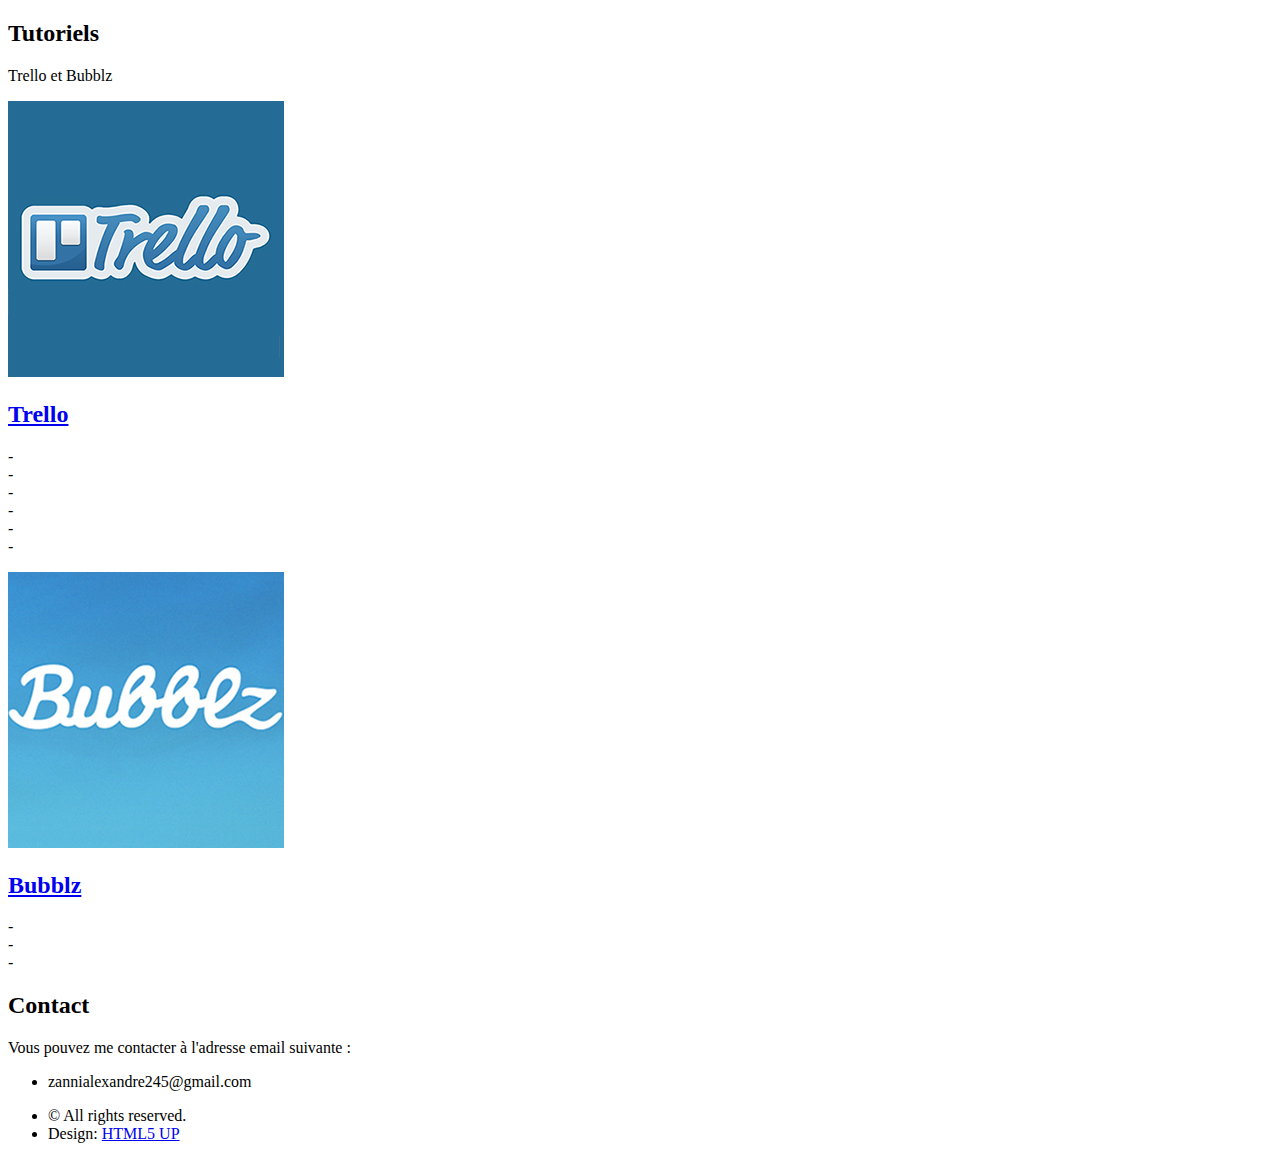
==== index.html @ 70304eeb "Add files via upload" ====
<!DOCTYPE HTML>
<!--
	Solid State by HTML5 UP
	html5up.net | @ajlkn
	Free for personal and commercial use under the CCA 3.0 license (html5up.net/license)
-->
<html>
	<head>
		<title>Accueil - Tutoriels Trello et Bubblz</title>
		<meta charset="utf-8" />
		<meta name="viewport" content="width=device-width, initial-scale=1, user-scalable=no" />
		<link rel="stylesheet" href="assets/css/main.css" />
		<noscript><link rel="stylesheet" href="assets/css/noscript.css" /></noscript>
	</head>
	<body class="is-preload">

		<!-- Page Wrapper 
			<div id="page-wrapper">

				Header 
					<header id="header" class="alt">
						<h1><a href="index.html">Tutoriels</a></h1>
						<nav>
							<a href="#menu">Menu</a>
						</nav>
					</header>
		-->

			<!--Menu
					<nav id="menu">
						<div class="inner">
							<h2>Menu</h2>
							<ul class="links">
								<li><a href="index.html">Home</a></li>
								<li><a href="generic.html">Thesis subject</a></li>
								<li><a href="About Monumental Architecture Sicily.html">Monumental Architecture</a></li>
								<li><a href="Glossary Greek Architecture.html">Glossary Architecture</a></li>
								<li><a href="elements.html">Elements</a></li> 
								 <li><a href="#">Log In</a></li> 
								<li><a href="#">Sign Up</a></li> 
							</ul>
							<a href="#" class="close">Close</a>
						</div>
					</nav>
				-->

				<!-- Banner -->
					<section id="banner">
						<div class="inner">
							<!-- <div class="logo"><span class="icon fa-desktop"></span></div> -->
							<h2>Tutoriels</h2>
							<p>Trello et Bubblz</a></p>
						</div>
					</section>

				<!-- Wrapper -->
					<section id="wrapper">

						<!-- One -->
							<section id="one" class="wrapper spotlight style1">
								<div class="inner">
									<a class="image"><img src="images/pic01.jpg" alt="" /></a>
									<div class="content">
										<a href ="Page_accueil.html"><h2 class="major">Trello</h2></a>
										<p>-  </br>
										-  </br> 
										-  </br>
										-  </br>
										-  </br>
										-  </br> 
										</p>
										<!-- <a href="#" class="special">Learn more</a> -->
									</div>
								</div>
							</section>

						<!-- Two -->
							<section id="two" class="wrapper alt spotlight style2">
								<div class="inner">
									<a class="image"><img src="images/pic02.jpg" alt="" /></a>
									<div class="content">
										<a href ="Page_accueil.html"><h2 class="major">Bubblz</h2></a>
										<p>- </br>
										-  </br>
										-  </br> 
										</p>
									</div>
								</div>
							</section>

					</section>

				<!-- Footer -->
					<section id="footer">
						<div class="inner">
							<h2 class="major">Contact</h2>
							<p>Vous pouvez me contacter à l'adresse email suivante : </p>
							<!--  <form method="post" action="#">
								<div class="fields">
									<div class="field">
										<label for="name">Name</label>
										<input type="text" name="name" id="name" />
									</div>
									<div class="field">
										<label for="email">Email</label>
										<input type="email" name="email" id="email" />
									</div>
									<div class="field">
										<label for="message">Message</label>
										<textarea name="message" id="message" rows="4"></textarea>
									</div>
								</div>
								<ul class="actions">
									<li><input type="submit" value="Send Message" /></li>
								</ul>
							</form> -->
							<ul class="contact">
								<!-- <li class="icon solid fa-home">
									Untitled Inc<br />
									1234 Somewhere Road Suite #2894<br />
									Nashville, TN 00000-0000
								</li>
								<li class="icon solid fa-phone">(000) 000-0000</li> -->
								<li class="icon solid fa-envelope"><a>zannialexandre245@gmail.com</a></li>
								<!--<li class="icon brands fa-twitter"><a href="#">twitter.com/untitled-tld</a></li>
								<li class="icon brands fa-facebook-f"><a href="#">facebook.com/untitled-tld</a></li>
								<li class="icon brands fa-instagram"><a href="#">instagram.com/untitled-tld</a></li> -->
							</ul>
							<ul class="copyright">
								<li>&copy; All rights reserved.</li><li>Design: <a href="http://html5up.net">HTML5 UP</a></li>
							</ul>
						</div>
					</section>

			</div>

		<!-- Scripts -->
			<script src="assets/js/jquery.min.js"></script>
			<script src="assets/js/jquery.scrollex.min.js"></script>
			<script src="assets/js/browser.min.js"></script>
			<script src="assets/js/breakpoints.min.js"></script>
			<script src="assets/js/util.js"></script>
			<script src="assets/js/main.js"></script>

	</body>
</html>
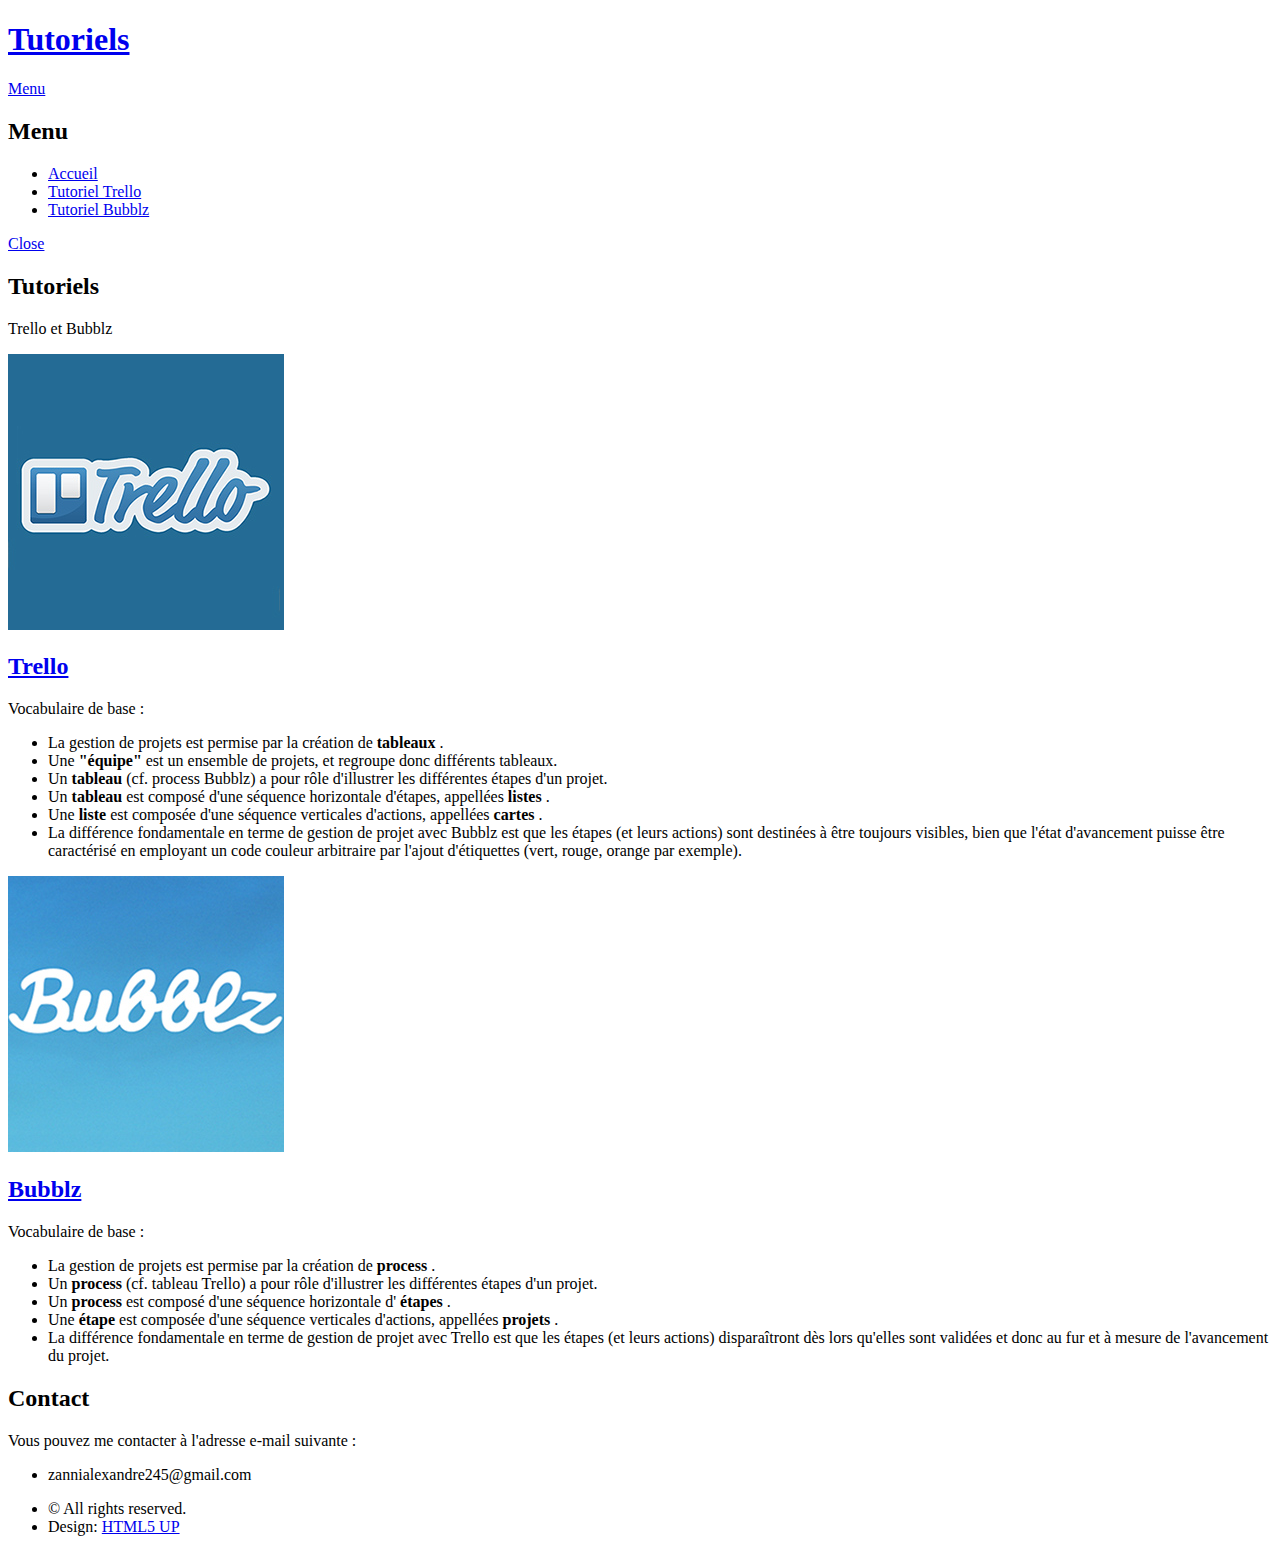
==== commit c00ff63b: "Add files via upload" ====
--- a/index.html
+++ b/index.html
@@ -11,43 +11,39 @@
 		<meta name="viewport" content="width=device-width, initial-scale=1, user-scalable=no" />
 		<link rel="stylesheet" href="assets/css/main.css" />
 		<noscript><link rel="stylesheet" href="assets/css/noscript.css" /></noscript>
+		<meta name="google-site-verification" content="K-nCxEUzZemjnSb0ghvzjXywt_wqcIL-NDOM96bPbAw" />
 	</head>
 	<body class="is-preload">
 
-		<!-- Page Wrapper 
+		<!-- Page Wrapper  -->
 			<div id="page-wrapper">
 
-				Header 
-					<header id="header" class="alt">
+				<!-- Header -->
+					<header id="header">
 						<h1><a href="index.html">Tutoriels</a></h1>
 						<nav>
 							<a href="#menu">Menu</a>
 						</nav>
 					</header>
-		-->
+		
 
-			<!--Menu
+			<!--Menu-->
 					<nav id="menu">
 						<div class="inner">
 							<h2>Menu</h2>
 							<ul class="links">
-								<li><a href="index.html">Home</a></li>
-								<li><a href="generic.html">Thesis subject</a></li>
-								<li><a href="About Monumental Architecture Sicily.html">Monumental Architecture</a></li>
-								<li><a href="Glossary Greek Architecture.html">Glossary Architecture</a></li>
-								<li><a href="elements.html">Elements</a></li> 
-								 <li><a href="#">Log In</a></li> 
-								<li><a href="#">Sign Up</a></li> 
+								<li><a href="index.html">Accueil</a></li>
+								<li><a href="Page_accueil_trello.html">Tutoriel Trello</a></li>
+								<li><a href="Page_accueil_bubblz.html">Tutoriel Bubblz</a></li>
 							</ul>
 							<a href="#" class="close">Close</a>
 						</div>
 					</nav>
-				-->
+				
 
 				<!-- Banner -->
 					<section id="banner">
 						<div class="inner">
-							<!-- <div class="logo"><span class="icon fa-desktop"></span></div> -->
 							<h2>Tutoriels</h2>
 							<p>Trello et Bubblz</a></p>
 						</div>
@@ -59,17 +55,19 @@
 						<!-- One -->
 							<section id="one" class="wrapper spotlight style1">
 								<div class="inner">
-									<a class="image"><img src="images/pic01.jpg" alt="" /></a>
+									<a href="Page_accueil_trello.html" class="image"><img src="images/pic01.jpg" alt="" /></a>
 									<div class="content">
-										<a href ="Page_accueil.html"><h2 class="major">Trello</h2></a>
-										<p>-  </br>
-										-  </br> 
-										-  </br>
-										-  </br>
-										-  </br>
-										-  </br> 
-										</p>
-										<!-- <a href="#" class="special">Learn more</a> -->
+										<a href ="Page_accueil_trello.html"><h2 class="major">Trello</h2></a>
+										Vocabulaire de base :
+										<ul>
+											<li>La gestion de projets est permise par la création de <b> tableaux </b>.</li>
+											<li>Une <b> "équipe" </b> est un ensemble de projets, et regroupe donc différents tableaux.</li>
+											<li>Un <b> tableau </b> (cf. process Bubblz) a pour rôle d'illustrer les différentes étapes d'un projet.</li>
+											<li>Un <b> tableau </b> est composé d'une séquence horizontale d'étapes, appellées <b> listes </b>.</li>
+											<li>Une <b> liste </b> est composée d'une séquence verticales d'actions, appellées <b> cartes </b>.</li>
+											<li>La différence fondamentale en terme de gestion de projet avec Bubblz est que les étapes (et leurs actions) sont destinées à être toujours visibles, bien que l'état d'avancement puisse être caractérisé en employant un code couleur arbitraire par l'ajout d'étiquettes (vert, rouge, orange par exemple). </li>
+										</ul>
+										
 									</div>
 								</div>
 							</section>
@@ -77,13 +75,17 @@
 						<!-- Two -->
 							<section id="two" class="wrapper alt spotlight style2">
 								<div class="inner">
-									<a class="image"><img src="images/pic02.jpg" alt="" /></a>
+									<a href="Page_accueil_bubblz.html" class="image"><img src="images/pic02.jpg" alt="" /></a>
 									<div class="content">
-										<a href ="Page_accueil.html"><h2 class="major">Bubblz</h2></a>
-										<p>- </br>
-										-  </br>
-										-  </br> 
-										</p>
+										<a href ="Page_accueil_bubblz.html"><h2 class="major">Bubblz</h2></a>
+										Vocabulaire de base :
+										<ul>
+											<li>La gestion de projets est permise par la création de <b> process </b>.</li>
+											<li>Un <b> process </b> (cf. tableau Trello) a pour rôle d'illustrer les différentes étapes d'un projet.</li>
+											<li>Un <b> process </b> est composé d'une séquence horizontale d'<b> étapes </b>.</li>
+											<li>Une <b> étape </b> est composée d'une séquence verticales d'actions, appellées <b> projets </b>.</li>
+											<li>La différence fondamentale en terme de gestion de projet avec Trello est que les étapes (et leurs actions) disparaîtront dès lors qu'elles sont validées et donc au fur et à mesure de l'avancement du projet. </li>
+										</ul>
 									</div>
 								</div>
 							</section>
@@ -94,37 +96,9 @@
 					<section id="footer">
 						<div class="inner">
 							<h2 class="major">Contact</h2>
-							<p>Vous pouvez me contacter à l'adresse email suivante : </p>
-							<!--  <form method="post" action="#">
-								<div class="fields">
-									<div class="field">
-										<label for="name">Name</label>
-										<input type="text" name="name" id="name" />
-									</div>
-									<div class="field">
-										<label for="email">Email</label>
-										<input type="email" name="email" id="email" />
-									</div>
-									<div class="field">
-										<label for="message">Message</label>
-										<textarea name="message" id="message" rows="4"></textarea>
-									</div>
-								</div>
-								<ul class="actions">
-									<li><input type="submit" value="Send Message" /></li>
-								</ul>
-							</form> -->
+							<p>Vous pouvez me contacter à l'adresse e-mail suivante : </p>
 							<ul class="contact">
-								<!-- <li class="icon solid fa-home">
-									Untitled Inc<br />
-									1234 Somewhere Road Suite #2894<br />
-									Nashville, TN 00000-0000
-								</li>
-								<li class="icon solid fa-phone">(000) 000-0000</li> -->
 								<li class="icon solid fa-envelope"><a>zannialexandre245@gmail.com</a></li>
-								<!--<li class="icon brands fa-twitter"><a href="#">twitter.com/untitled-tld</a></li>
-								<li class="icon brands fa-facebook-f"><a href="#">facebook.com/untitled-tld</a></li>
-								<li class="icon brands fa-instagram"><a href="#">instagram.com/untitled-tld</a></li> -->
 							</ul>
 							<ul class="copyright">
 								<li>&copy; All rights reserved.</li><li>Design: <a href="http://html5up.net">HTML5 UP</a></li>
